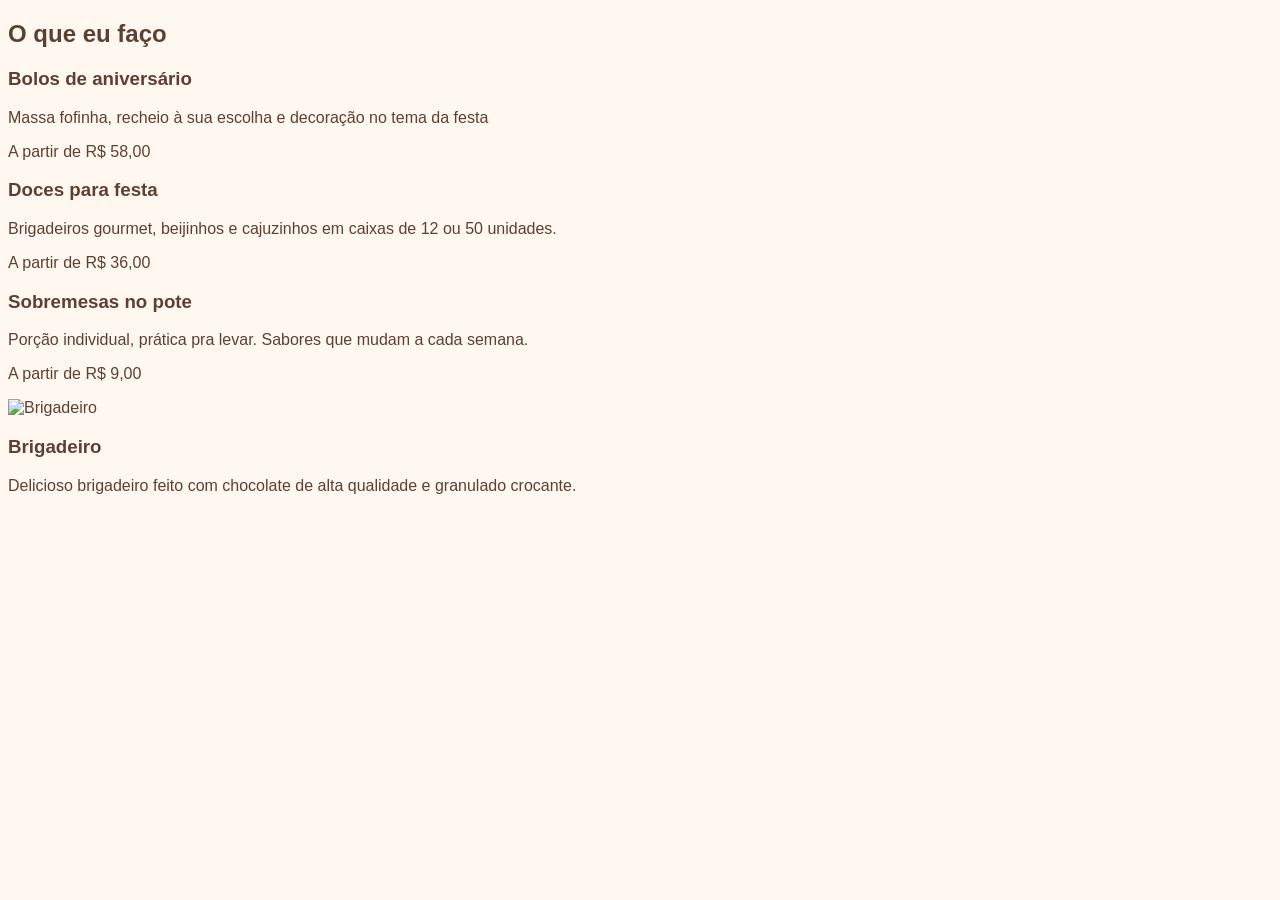
==== doces_Talita.html @ 7c1bc6da "aula 6" ====
<!DOCTYPE html>
<html lang="pt-br">
<head>
    <meta charset="UTF-8">
    <meta name="viewport" content="width=device-width, initial-scale=1.0">
    <title>Document</title> 
<link rel="stylesheet" href="style2.css">
</head>
<body>
<header> </header>
</body>
</html>
<section id="servicos">
    <div class="conteudo">
        <h2>O que eu faço</h2>
        <div class="cards">
            <article class="card">
                <h3>Bolos de aniversário</h3>
                <p>Massa fofinha, recheio à sua escolha e decoração no tema da festa</p>
                <p class="card-preco">A partir de R$ 58,00</p>
            </article>
            <article class="card">
                <h3>Doces para festa</h3>
                <p>Brigadeiros gourmet, beijinhos e cajuzinhos em caixas de 12 ou 50 unidades.</p>
                <p class="card-preco">A partir de R$ 36,00</p>
            </article>
            <article class="card">
                <h3>Sobremesas no pote</h3>
                <p>Porção individual, prática pra levar. Sabores que mudam a cada semana.</p>
                <p class="card-preco">A partir de R$ 9,00</p>
            </article>
            
           



        </div>
        <article class="card">
            <img src="img/brigadeiro.jpg" alt="Brigadeiro" class="card-image">
            <h3 class="card-title">Brigadeiro</h3>
            <p class="card-description">Delicioso brigadeiro feito com chocolate de alta qualidade e granulado crocante.</p>
---- style2.css ----
body {
    background-color: #FFF8F0;
    font-family: Arial, sans-serif;
    color: #5C4033;
}



/* ---------- AULA 6: botão e cards (classes) ---------- */
.botao {
    display: inline-block   ;
    background-color: #8a2b57;
    color: #ffffff;
    padding: 12px 28px;
    border-radius: 30px;
    text-decoration: none
    font-weight: bold;
    border: none;
    font-size: 18px;
    cursor: pointer;
}
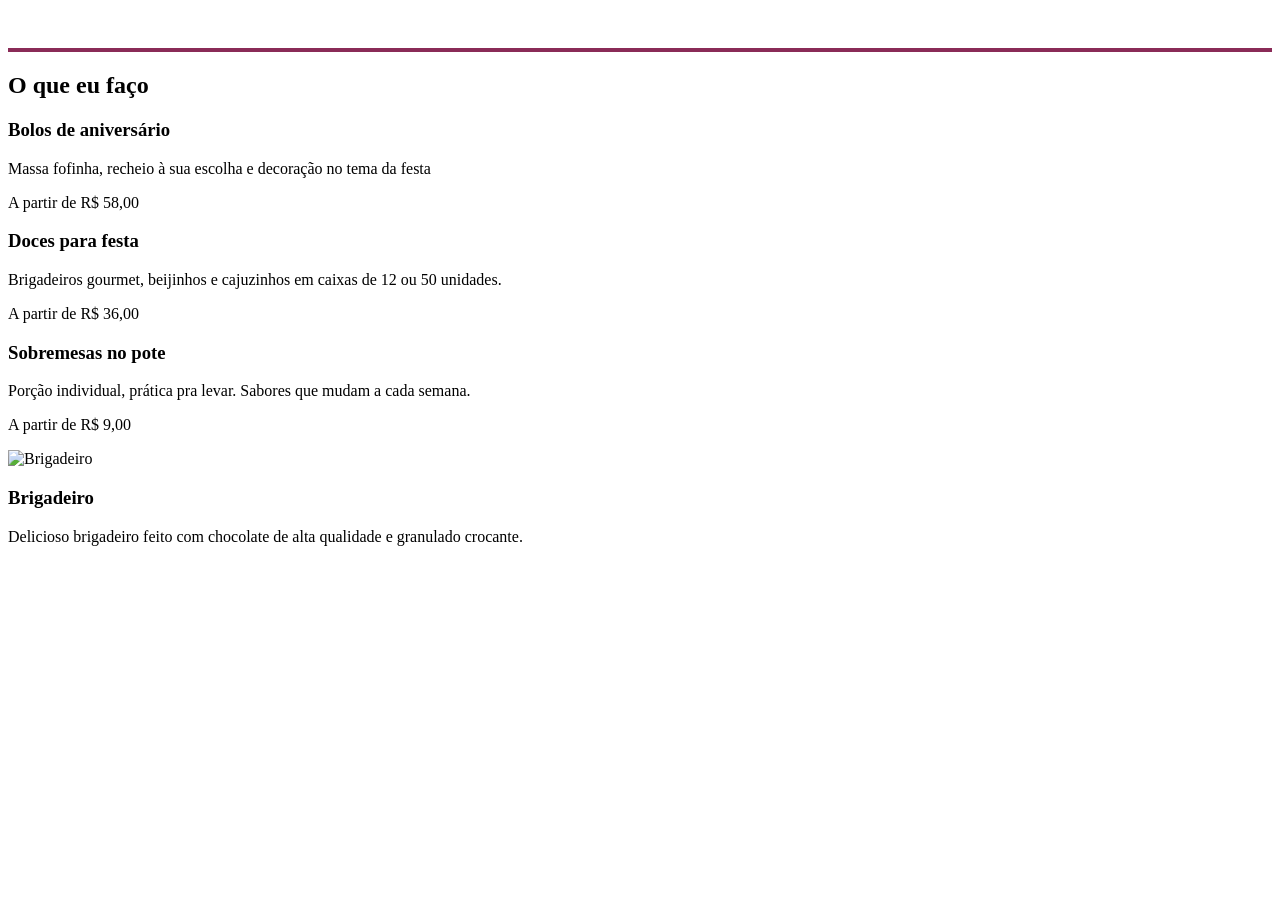
==== commit 7785497d: "Atualizacao do site Doces Talita Marilia" ====
--- a/doces_Talita.html
+++ b/doces_Talita.html
@@ -3,7 +3,7 @@
 <head>
     <meta charset="UTF-8">
     <meta name="viewport" content="width=device-width, initial-scale=1.0">
-    <title>Document</title> 
+    <title>Doces Talita | Feitos com Amor</title>
 <link rel="stylesheet" href="style2.css">
 </head>
 <body>
--- a/style2.css
+++ b/style2.css
@@ -1,5 +1,9 @@
+!DOCTYPE html>
+<html lang="pt-br">
 
 body {
+    margin: 0;
+    font-family: 
     background-color: #FFF8F0;
     font-family: Arial, sans-serif;
     color: #5C4033;
@@ -11,7 +15,7 @@
 .botao {
     display: inline-block   ;
     background-color: #8a2b57;
-    color: #ffffff;
+    color: #ffffff  ;
     padding: 12px 28px;
     border-radius: 30px;
     text-decoration: none
@@ -19,4 +23,264 @@
     border: none;
     font-size: 18px;
     cursor: pointer;
-}+}
+
+
+/* AULA 7 - FORMULÁRIO DOCES TALITA */
+
+#contato {
+    background-color: #FFF8F0;
+    padding: 50px 20px;
+}
+
+#contato .conteudo {
+    max-width: 650px;
+    margin: 0 auto;
+    background-color: #FFFFFF;
+    padding: 35px;
+    border-radius: 18px;
+    box-shadow: 0 5px 20px rgba(92, 64, 51, 0.12);
+    box-sizing: border-box;
+}
+
+#contato h2 {
+    color: #8A2B57;
+    text-align: center;
+    font-family: Georgia, serif;
+    font-size: 32px;
+    margin-top: 0;
+    margin-bottom: 30px;
+}
+
+.campo {
+    margin-bottom: 20px;
+}
+
+.campo label,
+.campo legend {
+    display: block;
+    font-weight: bold;
+    margin-bottom: 8px;
+    color: #5C4033;
+}
+
+.campo input[type="text"],
+.campo input[type="email"],
+.campo input[type="tel"],
+.campo select,
+.campo textarea {
+    width: 100%;
+    padding: 12px;
+    border: 2px solid #D8B7C5;
+    border-radius: 8px;
+    font-family: Arial, sans-serif;
+    font-size: 16px;
+    box-sizing: border-box;
+}
+
+.campo input:focus,
+.campo select:focus,
+.campo textarea:focus {
+    border-color: #8A2B57;
+    outline: 2px solid #8A2B57;
+    outline-offset: 2px;
+}
+
+.campo textarea {
+    resize: vertical;
+}
+
+fieldset.campo {
+    border: 2px solid #D8B7C5;
+    border-radius: 8px;
+    padding: 15px;
+}
+
+.campo label.opcao {
+    display: inline-block;
+    font-weight: normal;
+    margin-right: 20px;
+}
+
+#contato .botao {
+    display: block;
+    margin: 25px auto 0;
+    background-color: #8A2B57;
+    color: white;
+    padding: 14px 30px;
+    border: none;
+    border-radius: 30px;
+    font-size: 18px;
+    font-weight: bold;
+    cursor: pointer;
+}
+
+#contato .botao:hover {
+    background-color: #5E1A3B;
+}
+
+@media (max-width: 700px) {
+    #contato {
+        padding: 25px 12px;
+    }
+
+    #contato .conteudo {
+        padding: 22px;
+    }
+
+    #contato h2 {
+        font-size: 28px;
+    }
+}
+
+
+/* ---------- RODAPÉ DOCES TALITA ---------- */
+
+footer {
+    background-color: #8A2B57;
+    color: #FFFFFF;
+    text-align: center;
+    padding: 25px 20px;
+}
+
+footer p {
+    margin: 0;
+    font-size: 16px;
+}
+
+
+/* ---------- CABEÇALHO DOCES TALITA ---------- */
+
+header {
+    background-color: #FFFFFF;
+    border-bottom: 4px solid #8A2B57;
+    padding: 20px 30px;
+    display: flex;
+    flex-wrap: wrap;
+    justify-content: space-between;
+    align-items: center;
+    gap: 12px;
+}
+
+.logo {
+    font-family: Georgia, serif;
+    font-size: 28px;
+    font-weight: bold;
+    color: #8A2B57;
+    margin: 0;
+}
+
+nav a {
+    display: inline-block;
+    padding: 10px 12px;
+    text-decoration: none;
+    color: #8A2B57;
+    font-weight: bold;
+}
+
+nav a:hover {
+    background-color: #8A2B57;
+    color: #FFFFFF;
+    border-radius: 8px;
+}
+
+
+/* ---------- BANNER DOCES TALITA ---------- */
+
+.banner {
+    background-color: #FBE3D6;
+    padding: 70px 25px;
+}
+
+.banner .conteudo {
+    max-width: 1000px;
+    margin: 0 auto;
+}
+
+.banner-texto {
+    max-width: 600px;
+}
+
+.banner h1 {
+    font-family: Georgia, serif;
+    color: #8A2B57;
+    font-size: 44px;
+    line-height: 1.2;
+}
+
+.banner p {
+    color: #5C4033;
+    font-size: 19px;
+    line-height: 1.7;
+    margin-bottom: 30px;
+}
+
+@media (max-width: 700px) {
+    .banner {
+        padding: 40px 20px;
+    }
+
+    .banner h1 {
+        font-size: 32px;
+    }
+}
+
+/* ---------- BANNER COM IMAGEM ---------- */
+
+.banner .conteudo {
+    display: flex;
+    flex-wrap: wrap;
+    align-items: center;
+    justify-content: space-between;
+    gap: 32px;
+}
+
+.banner-texto {
+    flex: 1 1 320px;
+}
+
+.banner-imagem {
+    flex: 1 1 320px;
+    text-align: center;
+}
+
+.banner-imagem img {
+    width: 100%;
+    max-width: 480px;
+    height: auto;
+}
+
+
+/* ---------- SEÇÃO SOBRE ---------- */
+
+#sobre {
+    background-color: #FFFFFF;
+    padding: 60px 20px;
+    text-align: center;
+}
+
+#sobre .conteudo {
+    max-width: 850px;
+    margin: 0 auto;
+}
+
+#sobre h2 {
+    font-family: Georgia, serif;
+    font-size: 32px;
+    color: #8A2B57;
+    margin-bottom: 25px;
+}
+
+#
+/* ---------- AJUSTE DOS PARÁGRAFOS ---------- */
+
+#sobre p {
+    font-size: 18px;
+    line-height: 1.4;
+    color: #5C4033;
+    margin: 0 0 6px;
+}
+
+#sobre p:last-child {
+    margin-bottom: 0;
+}
